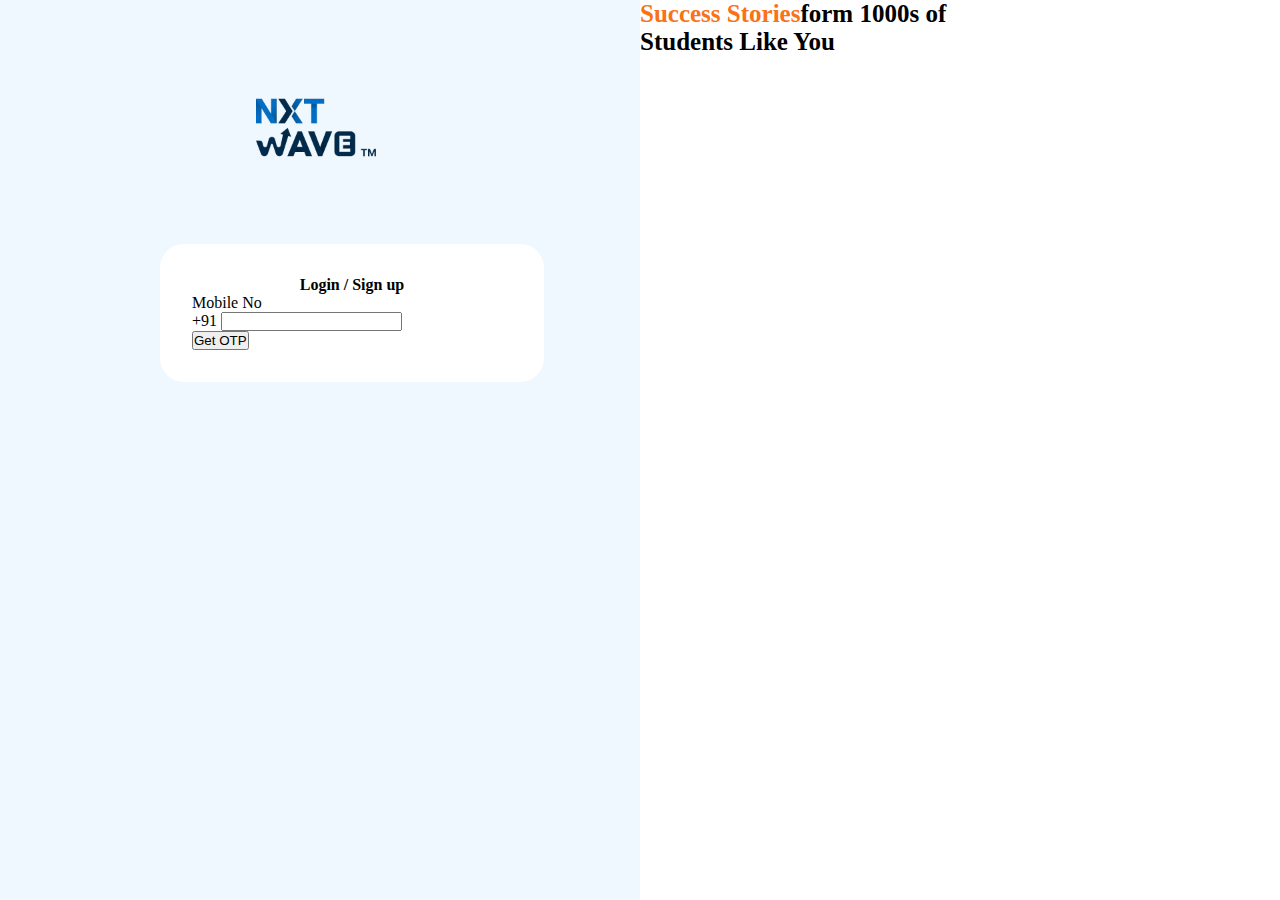
==== login.html @ 390b86a9 "changes" ====
<!DOCTYPE html>
<html lang="en">
<head>
    <meta charset="UTF-8">
    <meta name="viewport" content="width=device-width, initial-scale=1.0">
    <title>NxtWave | CCBP 4.0 Certification Programs</title>
    <link rel="shortcut icon" href="./images/logo.png" type="image/x-icon">
  <link href="https://cdn.jsdelivr.net/npm/bootstrap@5.0.2/dist/css/bootstrap.min.css" rel="stylesheet"
    integrity="sha384-EVSTQN3/azprG1Anm3QDgpJLIm9Nao0Yz1ztcQTwFspd3yD65VohhpuuCOmLASjC" crossorigin="anonymous">
  <script src="https://cdn.jsdelivr.net/npm/@popperjs/core@2.9.2/dist/umd/popper.min.js"
    integrity="sha384-IQsoLXl5PILFhosVNubq5LC7Qb9DXgDA9i+tQ8Zj3iwWAwPtgFTxbJ8NT4GN1R8p"
    crossorigin="anonymous"></script>
  <script src="https://cdn.jsdelivr.net/npm/bootstrap@5.0.2/dist/js/bootstrap.min.js"
    integrity="sha384-cVKIPhGWiC2Al4u+LWgxfKTRIcfu0JTxR+EQDz/bgldoEyl4H0zUF0QKbrJ0EcQF"
    crossorigin="anonymous"></script>
  <link rel="stylesheet" href="https://cdnjs.cloudflare.com/ajax/libs/font-awesome/4.7.0/css/font-awesome.min.css">
  <link rel="stylesheet" href="next.css">
  <link rel="stylesheet" href="https://cdn.jsdelivr.net/npm/bootstrap-icons@1.11.2/font/bootstrap-icons.min.css">
</head>
<body>
    <div class="login-section">
        <div class="inner">
            <div class="innerr">
                <img style="margin-top: 6rem; margin-left: 40%; height: 4rem;" src="./images/Nxtwave_90_48.avif" alt="">
            </div>
            <div class="form">
                <h4 style="text-align: center;">Login / Sign up</h4>
                <form>
                    <div class="mb-3 mt-4">
                        <label for="validationDefaultPhoneno" class="form-label">Mobile No</label>
                        <div class="input-group">
                          <span class="input-group-text" id="inputGroupPrepend2">+91</span>
                          <input type="number" class="form-control" id="validationDefaultPhoneno"  aria-describedby="inputGroupPrepend2" required>
                        </div>
                        <div class="d-grid gap-2 mt-5">
                            <button class="btn btn-primary" type="button">Get OTP</button>
                            </div>
                  </form>
            </div>

        </div>
    </div>
    <div class="Success-stories">
        <div class="Students">
            <p><span style="color: rgb(249, 115, 22);">Success Stories</span>form 1000s of <br>Students Like You</p>
        </div>
    </div>
</body>
</html>
---- next.css ----
*
{
    margin: 0%;
    padding: 0%;
}
.navbar{
    margin: 0%;
    padding: 0%;
}
.capital p{
    padding: 1rem;
    
    background-color: rgba(0, 0, 255, 0.437);
    display: flex;
    justify-content: center;

}
.Designed{
    background-color: aliceblue;
    margin-top: -1rem;
    padding-left: 12rem;
    padding-top: 2rem;
    padding-bottom: 2rem;
}
.two{
    margin-left: 1rem;
}
.box1{
    margin-left: 30rem;
    margin-top: -30rem;
}
.logoss{
    margin-left: 10rem;
    margin-top: -5.5rem;
}
.box1{
    background-color: white;
    width: max-content;
    padding: 2rem;
    border-radius: 2rem;
}
.box2{
    background-color: white;
    width: max-content;
    padding: 2rem;
    border-radius: 2rem;
    margin-left: 55rem;
    margin-top: -42rem;
}
/* .reqiust{
    margin-top: 2rem;
} */
.Recognized{
    background-color: aliceblue;
    padding: 3rem 0rem;
    margin-top: 2rem;
}
.award{
    background-color: aliceblue;
    margin-top: 2rem;
    padding-bottom: 2rem;
}
.trainers{
    margin-top: 2rem;
}
.trainer{
    width: 80%;
    height: 60vh;
    border: white solid 1rem;
    background-color: aliceblue;
    border-radius: 3rem;
}
.back{
    background-color: #0d2436;
    width: 100%;
    
}







.footer {
    width: 100%;
    height: 1180px;
    background-size: cover;
    background-color:#0d2436;
    margin-top: 100px;
}

.footer a:hover {
    color: white
}

.read p {
    margin-left: 56.5px;
    margin-top: 50px;
    color: grey;
    font-weight: bold;
    font-size: 20px;
}

.quick p {
    margin-left: 380px;
    margin-top: -260px;
    color: grey;
    font-weight: bold;
    font-size: 20px;
}

.quick a {
    text-decoration: none;
    color: grey;
    font-size: 17px;
    font-weight: 550;
    margin-left: 380px;
    margin-top: 15px;
    display: block;
}

.quickone a {
    text-decoration: none;
    color: grey;
    font-size: 17px;
    font-weight: 550;
    margin-left: 550px;
    margin-top: 15px;
    display: block;
}


.Method p {
    margin-left: 860px;
    margin-top: -275px;
    color: grey;
    font-weight: bold;
    font-size: 20px;
}

.visa img {
    margin-left: 50px;
}

.rozar img {
    margin-left: 50px;
}

.we a {
    text-decoration: none;
    color: grey;
    font-size: 17px;
    font-weight: 550;
    margin-top: 40px;
    display: block;
}

.face {
    margin-top: 40px;
    margin-left: 56.5px;
}

.face a {
    margin-left: 20px;
}

.faceone a {
    text-decoration: none;
    color: grey;
    font-size: 17px;
    font-weight: 550;
    margin-top: 40px;
    margin-left: 100px;
}

.faceones a {
    text-decoration: none;
    color: grey;
    font-size: 17px;
    font-weight: 550;
    margin-top: 100px;
    margin-left: 50px;
}

.footfinal p {
    margin-left: 56.5px;
    margin-top: 50px;
    color: grey;
    font-weight: bold;
    font-size: 20px;
}

.f a {
    text-decoration: none;
    margin-left: 56.5px;
    margin-top: 50px;
    color: grey;
    font-weight: 550;
    font-size: 19px;
}

.hydra a {
    text-decoration: none;
    color: grey;
    font-size: 17px;
    font-weight: 550;
    margin-top: 40px;
    line-height: 30px;
}

.fa a {
    text-decoration: none;
    margin-left: 56.5px;
    margin-top: 50px;
    color: grey;
    font-weight: 550;
    font-size: 19px;
}

.whatsapp {
    position: absolute;
    position: fixed;
    top: 460px;
    margin-left: 1030px;
    background-color: rgb(51, 171, 51);
    display: grid;
    place-items: center;
    display: flex;
    padding: 3px 26px 3px 26px;
    border-radius: 60px;
}
.Masterclass{
    background-color: #0d2436;
    width: 100%;
}








/* Log in  */
.inner{
    background-color: aliceblue;
    width: 50%;
    height: 100vh;
}
.form{
    background-color: white;
    width: 50%;
    border-radius: 1.5rem;
    padding: 2rem;
    margin-left: 25%;
    margin-top: 5rem;
}
.inner{
    float: left;
}
.Students {
    font-size: 25px;
    font-weight: 800;
}
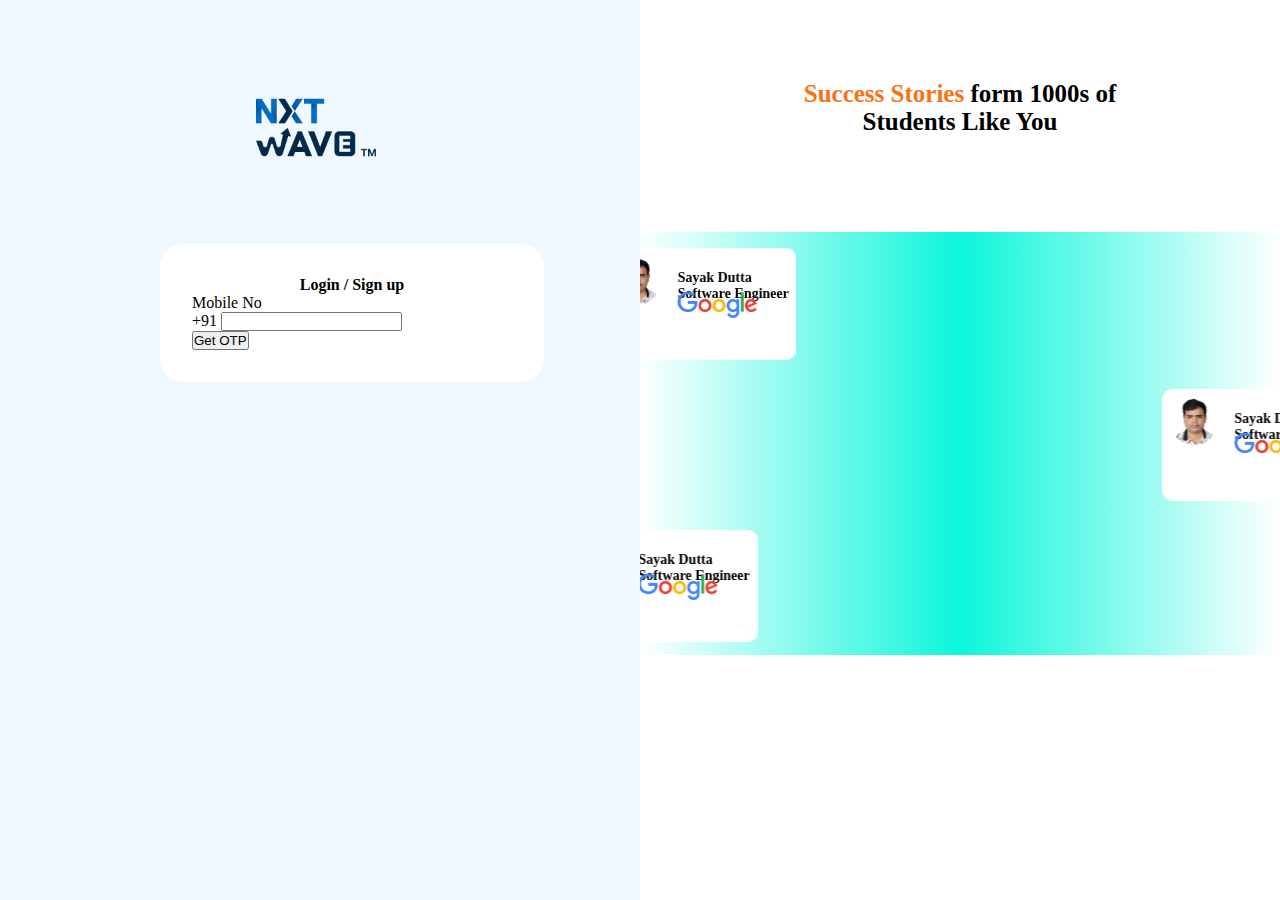
==== commit 324d406c: "changes" ====
--- a/login.html
+++ b/login.html
@@ -1,10 +1,11 @@
 <!DOCTYPE html>
 <html lang="en">
+
 <head>
-    <meta charset="UTF-8">
-    <meta name="viewport" content="width=device-width, initial-scale=1.0">
-    <title>NxtWave | CCBP 4.0 Certification Programs</title>
-    <link rel="shortcut icon" href="./images/logo.png" type="image/x-icon">
+  <meta charset="UTF-8">
+  <meta name="viewport" content="width=device-width, initial-scale=1.0">
+  <title>NxtWave | CCBP 4.0 Certification Programs</title>
+  <link rel="shortcut icon" href="./images/logo.png" type="image/x-icon">
   <link href="https://cdn.jsdelivr.net/npm/bootstrap@5.0.2/dist/css/bootstrap.min.css" rel="stylesheet"
     integrity="sha384-EVSTQN3/azprG1Anm3QDgpJLIm9Nao0Yz1ztcQTwFspd3yD65VohhpuuCOmLASjC" crossorigin="anonymous">
   <script src="https://cdn.jsdelivr.net/npm/@popperjs/core@2.9.2/dist/umd/popper.min.js"
@@ -17,33 +18,569 @@
   <link rel="stylesheet" href="next.css">
   <link rel="stylesheet" href="https://cdn.jsdelivr.net/npm/bootstrap-icons@1.11.2/font/bootstrap-icons.min.css">
 </head>
+
 <body>
-    <div class="login-section">
-        <div class="inner">
-            <div class="innerr">
-                <img style="margin-top: 6rem; margin-left: 40%; height: 4rem;" src="./images/Nxtwave_90_48.avif" alt="">
-            </div>
-            <div class="form">
-                <h4 style="text-align: center;">Login / Sign up</h4>
-                <form>
-                    <div class="mb-3 mt-4">
-                        <label for="validationDefaultPhoneno" class="form-label">Mobile No</label>
-                        <div class="input-group">
-                          <span class="input-group-text" id="inputGroupPrepend2">+91</span>
-                          <input type="number" class="form-control" id="validationDefaultPhoneno"  aria-describedby="inputGroupPrepend2" required>
-                        </div>
-                        <div class="d-grid gap-2 mt-5">
-                            <button class="btn btn-primary" type="button">Get OTP</button>
-                            </div>
-                  </form>
-            </div>
-
-        </div>
+  <div class="login-section">
+    <div class="inner">
+      <div class="innerr">
+        <img style="margin-top: 6rem; margin-left: 40%; height: 4rem;" src="./images/Nxtwave_90_48.avif" alt="">
+      </div>
+      <div class="form">
+        <h4 style="text-align: center;">Login / Sign up</h4>
+        <form>
+          <div class="mb-3 mt-4">
+            <label for="validationDefaultPhoneno" class="form-label">Mobile No</label>
+            <div class="input-group">
+              <span class="input-group-text" id="inputGroupPrepend2">+91</span>
+              <input type="number" class="form-control" id="validationDefaultPhoneno"
+                aria-describedby="inputGroupPrepend2" required>
+            </div>
+            <div class="d-grid gap-2 mt-5">
+              <button class="btn btn-primary" type="button">Get OTP</button>
+            </div>
+        </form>
+      </div>
+
     </div>
-    <div class="Success-stories">
-        <div class="Students">
-            <p><span style="color: rgb(249, 115, 22);">Success Stories</span>form 1000s of <br>Students Like You</p>
+  </div>
+  <div class="Success-stories">
+    <div class="Students">
+      <p style="text-align: center;padding-top: 5rem; "><span style="color: rgb(249, 115, 22);">Success Stories</span>
+        form 1000s of <br>Students Like You</p>
+      <div class="back-ground">
+
+        <marquee behavior="" direction="right" scrollamount="20">
+          <div class="mar">
+            <div class="onee">
+              <div class="twoo">
+                <div class="threee">
+                  <img style="width: 3rem;" src="./log in images/sayak-dutta.png">
+                </div>
+                <div class="fourr">
+                  <p>Sayak Dutta
+                    <br> Software Engineer
+                  </p>
+                  <div class="fivee">
+                    <img style="width: 5rem;" src="./log in images/63f70fe48081917733bca638_google.png">
+                  </div>
+                </div>
+              </div>
+            </div>
+            <div class="onee">
+              <div class="twoo">
+                <div class="threee">
+                  <img style="width: 3rem;" src="./log in images/sayak-dutta.png">
+                </div>
+                <div class="fourr">
+                  <p>Sayak Dutta
+                    <br> Software Engineer
+                  </p>
+                  <div class="fivee">
+                    <img style="width: 5rem;" src="./log in images/63f70fe48081917733bca638_google.png">
+                  </div>
+                </div>
+              </div>
+            </div>
+            <div class="onee">
+              <div class="twoo">
+                <div class="threee">
+                  <img style="width: 3rem;" src="./log in images/sayak-dutta.png">
+                </div>
+                <div class="fourr">
+                  <p>Sayak Dutta
+                    <br> Software Engineer
+                  </p>
+                  <div class="fivee">
+                    <img style="width: 5rem;" src="./log in images/63f70fe48081917733bca638_google.png">
+                  </div>
+                </div>
+              </div>
+            </div>
+            <div class="onee">
+              <div class="twoo">
+                <div class="threee">
+                  <img style="width: 3rem;" src="./log in images/sayak-dutta.png">
+                </div>
+                <div class="fourr">
+                  <p>Sayak Dutta
+                    <br> Software Engineer
+                  </p>
+                  <div class="fivee">
+                    <img style="width: 5rem;" src="./log in images/63f70fe48081917733bca638_google.png">
+                  </div>
+                </div>
+              </div>
+            </div>
+            <div class="onee">
+              <div class="twoo">
+                <div class="threee">
+                  <img style="width: 3rem;" src="./log in images/sayak-dutta.png">
+                </div>
+                <div class="fourr">
+                  <p>Sayak Dutta
+                    <br> Software Engineer
+                  </p>
+                  <div class="fivee">
+                    <img style="width: 5rem;" src="./log in images/63f70fe48081917733bca638_google.png">
+                  </div>
+                </div>
+              </div>
+            </div>
+            <div class="onee">
+              <div class="twoo">
+                <div class="threee">
+                  <img style="width: 3rem;" src="./log in images/sayak-dutta.png">
+                </div>
+                <div class="fourr">
+                  <p>Sayak Dutta
+                    <br> Software Engineer
+                  </p>
+                  <div class="fivee">
+                    <img style="width: 5rem;" src="./log in images/63f70fe48081917733bca638_google.png">
+                  </div>
+                </div>
+              </div>
+            </div>
+            <div class="onee">
+              <div class="twoo">
+                <div class="threee">
+                  <img style="width: 3rem;" src="./log in images/sayak-dutta.png">
+                </div>
+                <div class="fourr">
+                  <p>Sayak Dutta
+                    <br> Software Engineer
+                  </p>
+                  <div class="fivee">
+                    <img style="width: 5rem;" src="./log in images/63f70fe48081917733bca638_google.png">
+                  </div>
+                </div>
+              </div>
+            </div>
+            <div class="onee">
+              <div class="twoo">
+                <div class="threee">
+                  <img style="width: 3rem;" src="./log in images/sayak-dutta.png">
+                </div>
+                <div class="fourr">
+                  <p>Sayak Dutta
+                    <br> Software Engineer
+                  </p>
+                  <div class="fivee">
+                    <img style="width: 5rem;" src="./log in images/63f70fe48081917733bca638_google.png">
+                  </div>
+                </div>
+              </div>
+            </div>
+
+
+
+            <div class="onee">
+              <div class="twoo">
+                <div class="threee">
+                  <img style="width: 3rem;" src="./log in images/sayak-dutta.png">
+                </div>
+                <div class="fourr">
+                  <p>Sayak Dutta
+                    <br> Software Engineer
+                  </p>
+                  <div class="fivee">
+                    <img style="width: 5rem;" src="./log in images/63f70fe48081917733bca638_google.png">
+                  </div>
+                </div>
+              </div>
+            </div>
+            
+
+
+
+
+            <div class="onee">
+              <div class="twoo">
+                <div class="threee">
+                  <img style="width: 3rem;" src="./log in images/sayak-dutta.png">
+                </div>
+                <div class="fourr">
+                  <p>Sayak Dutta
+                    <br> Software Engineer
+                  </p>
+                  <div class="fivee">
+                    <img style="width: 5rem;" src="./log in images/63f70fe48081917733bca638_google.png">
+                  </div>
+                </div>
+              </div>
+            </div>
+
+
+
+
+
+            
+          </div>
+      </div>
+
+      </marquee>
+
+      <marquee behavior="" direction="left" scrollamount="15">
+        <div class="mar2">
+          <div class="onee">
+            <div class="twoo">
+              <div class="threee">
+                <img style="width: 3rem;" src="./log in images/sayak-dutta.png">
+              </div>
+              <div class="fourr">
+                <p>Sayak Dutta
+                  <br> Software Engineer
+                </p>
+                <div class="fivee">
+                  <img style="width: 5rem;" src="./log in images/63f70fe48081917733bca638_google.png">
+                </div>
+              </div>
+            </div>
+          </div>
+
+
+
+          <div class="onee">
+            <div class="twoo">
+              <div class="threee">
+                <img style="width: 3rem;" src="./log in images/sayak-dutta.png">
+              </div>
+              <div class="fourr">
+                <p>Sayak Dutta
+                  <br> Software Engineer
+                </p>
+                <div class="fivee">
+                  <img style="width: 5rem;" src="./log in images/63f70fe48081917733bca638_google.png">
+                </div>
+              </div>
+            </div>
+          </div>
+          <div class="onee">
+            <div class="twoo">
+              <div class="threee">
+                <img style="width: 3rem;" src="./log in images/sayak-dutta.png">
+              </div>
+              <div class="fourr">
+                <p>Sayak Dutta
+                  <br> Software Engineer
+                </p>
+                <div class="fivee">
+                  <img style="width: 5rem;" src="./log in images/63f70fe48081917733bca638_google.png">
+                </div>
+              </div>
+            </div>
+          </div>
+          <div class="onee">
+            <div class="twoo">
+              <div class="threee">
+                <img style="width: 3rem;" src="./log in images/sayak-dutta.png">
+              </div>
+              <div class="fourr">
+                <p>Sayak Dutta
+                  <br> Software Engineer
+                </p>
+                <div class="fivee">
+                  <img style="width: 5rem;" src="./log in images/63f70fe48081917733bca638_google.png">
+                </div>
+              </div>
+            </div>
+          </div>
+          <div class="onee">
+            <div class="twoo">
+              <div class="threee">
+                <img style="width: 3rem;" src="./log in images/sayak-dutta.png">
+              </div>
+              <div class="fourr">
+                <p>Sayak Dutta
+                  <br> Software Engineer
+                </p>
+                <div class="fivee">
+                  <img style="width: 5rem;" src="./log in images/63f70fe48081917733bca638_google.png">
+                </div>
+              </div>
+            </div>
+          </div>
+          <div class="onee">
+            <div class="twoo">
+              <div class="threee">
+                <img style="width: 3rem;" src="./log in images/sayak-dutta.png">
+              </div>
+              <div class="fourr">
+                <p>Sayak Dutta
+                  <br> Software Engineer
+                </p>
+                <div class="fivee">
+                  <img style="width: 5rem;" src="./log in images/63f70fe48081917733bca638_google.png">
+                </div>
+              </div>
+            </div>
+          </div>
+          <div class="onee">
+            <div class="twoo">
+              <div class="threee">
+                <img style="width: 3rem;" src="./log in images/sayak-dutta.png">
+              </div>
+              <div class="fourr">
+                <p>Sayak Dutta
+                  <br> Software Engineer
+                </p>
+                <div class="fivee">
+                  <img style="width: 5rem;" src="./log in images/63f70fe48081917733bca638_google.png">
+                </div>
+              </div>
+            </div>
+          </div>
+          <div class="onee">
+            <div class="twoo">
+              <div class="threee">
+                <img style="width: 3rem;" src="./log in images/sayak-dutta.png">
+              </div>
+              <div class="fourr">
+                <p>Sayak Dutta
+                  <br> Software Engineer
+                </p>
+                <div class="fivee">
+                  <img style="width: 5rem;" src="./log in images/63f70fe48081917733bca638_google.png">
+                </div>
+              </div>
+            </div>
+          </div>
+          <div class="onee">
+            <div class="twoo">
+              <div class="threee">
+                <img style="width: 3rem;" src="./log in images/sayak-dutta.png">
+              </div>
+              <div class="fourr">
+                <p>Sayak Dutta
+                  <br> Software Engineer
+                </p>
+                <div class="fivee">
+                  <img style="width: 5rem;" src="./log in images/63f70fe48081917733bca638_google.png">
+                </div>
+              </div>
+            </div>
+          </div>
+          <div class="onee">
+            <div class="twoo">
+              <div class="threee">
+                <img style="width: 3rem;" src="./log in images/sayak-dutta.png">
+              </div>
+              <div class="fourr">
+                <p>Sayak Dutta
+                  <br> Software Engineer
+                </p>
+                <div class="fivee">
+                  <img style="width: 5rem;" src="./log in images/63f70fe48081917733bca638_google.png">
+                </div>
+              </div>
+            </div>
+          </div>
+
+
+
+          <div class="onee">
+            <div class="twoo">
+              <div class="threee">
+                <img style="width: 3rem;" src="./log in images/sayak-dutta.png">
+              </div>
+              <div class="fourr">
+                <p>Sayak Dutta
+                  <br> Software Engineer
+                </p>
+                <div class="fivee">
+                  <img style="width: 5rem;" src="./log in images/63f70fe48081917733bca638_google.png">
+                </div>
+              </div>
+            </div>
+          </div>
+
         </div>
     </div>
+    </marquee>
+
+
+
+
+    <marquee behavior="" direction="right" scrollamount="15">
+      <div class="mar2">
+        <div class="onee">
+          <div class="twoo">
+            <div class="threee">
+              <img style="width: 3rem;" src="./log in images/sayak-dutta.png">
+            </div>
+            <div class="fourr">
+              <p>Sayak Dutta
+                <br> Software Engineer
+              </p>
+              <div class="fivee">
+                <img style="width: 5rem;" src="./log in images/63f70fe48081917733bca638_google.png">
+              </div>
+            </div>
+          </div>
+        </div>
+
+
+
+        <div class="onee">
+          <div class="twoo">
+            <div class="threee">
+              <img style="width: 3rem;" src="./log in images/sayak-dutta.png">
+            </div>
+            <div class="fourr">
+              <p>Sayak Dutta
+                <br> Software Engineer
+              </p>
+              <div class="fivee">
+                <img style="width: 5rem;" src="./log in images/63f70fe48081917733bca638_google.png">
+              </div>
+            </div>
+          </div>
+        </div>
+        <div class="onee">
+          <div class="twoo">
+            <div class="threee">
+              <img style="width: 3rem;" src="./log in images/sayak-dutta.png">
+            </div>
+            <div class="fourr">
+              <p>Sayak Dutta
+                <br> Software Engineer
+              </p>
+              <div class="fivee">
+                <img style="width: 5rem;" src="./log in images/63f70fe48081917733bca638_google.png">
+              </div>
+            </div>
+          </div>
+        </div>
+        <div class="onee">
+          <div class="twoo">
+            <div class="threee">
+              <img style="width: 3rem;" src="./log in images/sayak-dutta.png">
+            </div>
+            <div class="fourr">
+              <p>Sayak Dutta
+                <br> Software Engineer
+              </p>
+              <div class="fivee">
+                <img style="width: 5rem;" src="./log in images/63f70fe48081917733bca638_google.png">
+              </div>
+            </div>
+          </div>
+        </div>
+        <div class="onee">
+          <div class="twoo">
+            <div class="threee">
+              <img style="width: 3rem;" src="./log in images/sayak-dutta.png">
+            </div>
+            <div class="fourr">
+              <p>Sayak Dutta
+                <br> Software Engineer
+              </p>
+              <div class="fivee">
+                <img style="width: 5rem;" src="./log in images/63f70fe48081917733bca638_google.png">
+              </div>
+            </div>
+          </div>
+        </div>
+        <div class="onee">
+          <div class="twoo">
+            <div class="threee">
+              <img style="width: 3rem;" src="./log in images/sayak-dutta.png">
+            </div>
+            <div class="fourr">
+              <p>Sayak Dutta
+                <br> Software Engineer
+              </p>
+              <div class="fivee">
+                <img style="width: 5rem;" src="./log in images/63f70fe48081917733bca638_google.png">
+              </div>
+            </div>
+          </div>
+        </div>
+        <div class="onee">
+          <div class="twoo">
+            <div class="threee">
+              <img style="width: 3rem;" src="./log in images/sayak-dutta.png">
+            </div>
+            <div class="fourr">
+              <p>Sayak Dutta
+                <br> Software Engineer
+              </p>
+              <div class="fivee">
+                <img style="width: 5rem;" src="./log in images/63f70fe48081917733bca638_google.png">
+              </div>
+            </div>
+          </div>
+        </div>
+        <div class="onee">
+          <div class="twoo">
+            <div class="threee">
+              <img style="width: 3rem;" src="./log in images/sayak-dutta.png">
+            </div>
+            <div class="fourr">
+              <p>Sayak Dutta
+                <br> Software Engineer
+              </p>
+              <div class="fivee">
+                <img style="width: 5rem;" src="./log in images/63f70fe48081917733bca638_google.png">
+              </div>
+            </div>
+          </div>
+        </div>
+        <div class="onee">
+          <div class="twoo">
+            <div class="threee">
+              <img style="width: 3rem;" src="./log in images/sayak-dutta.png">
+            </div>
+            <div class="fourr">
+              <p>Sayak Dutta
+                <br> Software Engineer
+              </p>
+              <div class="fivee">
+                <img style="width: 5rem;" src="./log in images/63f70fe48081917733bca638_google.png">
+              </div>
+            </div>
+          </div>
+        </div>
+        <div class="onee">
+          <div class="twoo">
+            <div class="threee">
+              <img style="width: 3rem;" src="./log in images/sayak-dutta.png">
+            </div>
+            <div class="fourr">
+              <p>Sayak Dutta
+                <br> Software Engineer
+              </p>
+              <div class="fivee">
+                <img style="width: 5rem;" src="./log in images/63f70fe48081917733bca638_google.png">
+              </div>
+            </div>
+          </div>
+        </div>
+
+
+
+        <div class="onee">
+          <div class="twoo">
+            <div class="threee">
+              <img style="width: 3rem;" src="./log in images/sayak-dutta.png">
+            </div>
+            <div class="fourr">
+              <p>Sayak Dutta
+                <br> Software Engineer
+              </p>
+              <div class="fivee">
+                <img style="width: 5rem;" src="./log in images/63f70fe48081917733bca638_google.png">
+              </div>
+            </div>
+          </div>
+        </div>
+
+      </div>
+  </div>
+  </marquee>
+
+  </div>
+  </div>
 </body>
+
 </html>--- a/next.css
+++ b/next.css
@@ -256,10 +256,66 @@
     margin-left: 25%;
     margin-top: 5rem;
 }
-.inner{
+/* .inner{
     float: left;
-}
+} */
 .Students {
     font-size: 25px;
     font-weight: 800;
+    
+}
+
+.Success-stories{
+    width: 50%;
+    height: 100vh;
+    margin-left: 50%;
+    margin-top: -100vh;
+    /* background-color: aqua; */
+    
+}
+.back-ground{
+    margin-top: 6rem;
+    width: 100%;
+    background-image: linear-gradient(90deg, white,rgb(13, 246, 219),white);
+}
+.mar{
+    width: 100%;
+    height: 15vh;
+    display: flex;
+    gap: 1rem;
+}
+.onee{
+background-color: white;
+width: 30%;
+margin-top: 1rem;
+height: 6rem;
+padding: 0.5rem;
+border-radius: 10px;
+}
+.fourr{
+    margin-left: 4rem;
+    font-size: 14px;
+    margin-top: -2.5rem;
+}
+.fivee{
+ margin-top: -1rem;   
+}
+
+
+.backgro{
+    margin-top: 6rem;
+    width: 100%;
+    height: 40vh;
+    background-image: linear-gradient(90deg, white,rgb(13, 246, 219),white);
+    display: flex;
+    gap: 1rem;
+
+}
+
+.mar2{
+    width: 100%;
+    height: 15vh;
+    display: flex;
+    gap: 1rem;
+    
 }